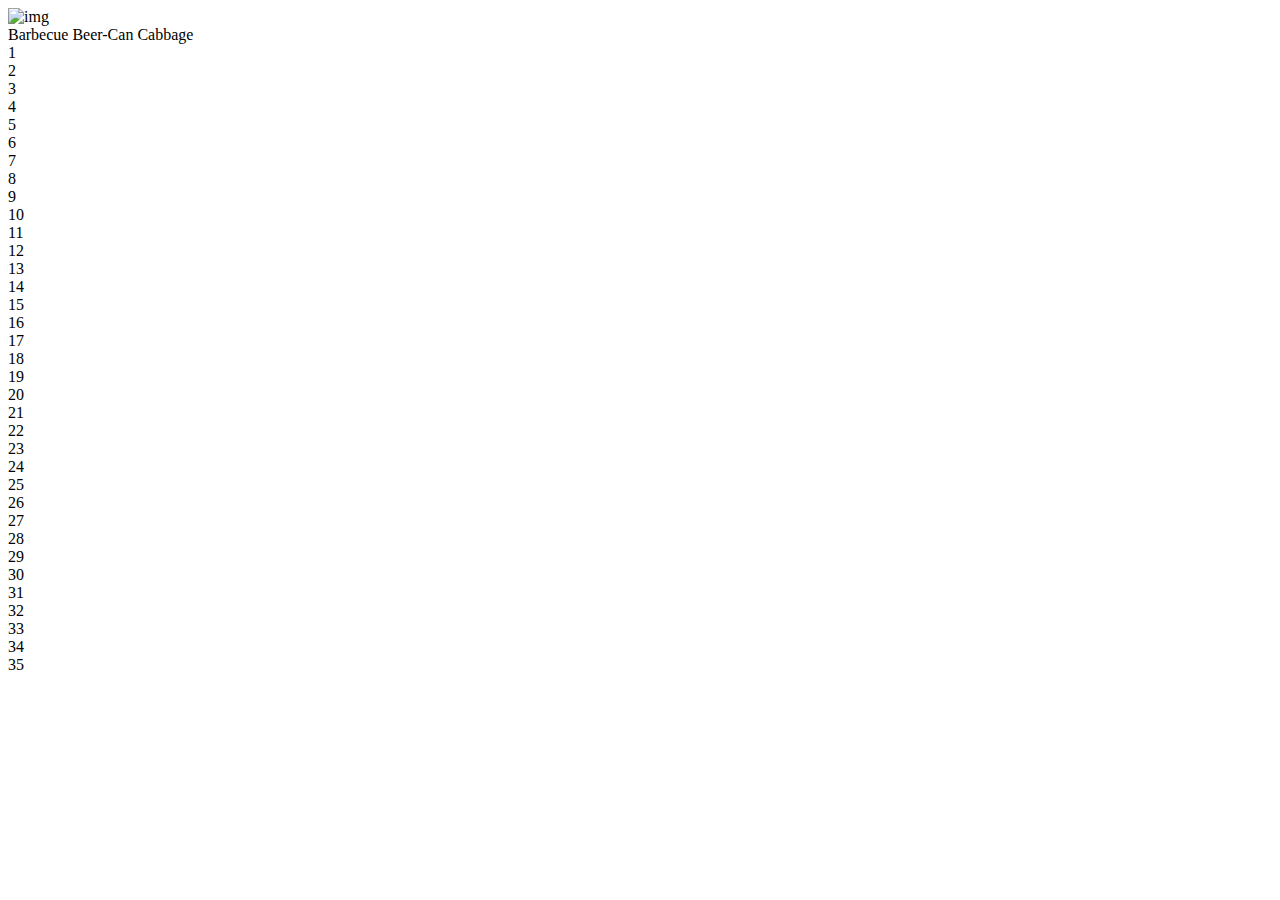
==== hh.html @ caa89586 "hell" ====
<!DOCTYPE html>

<head>
    <title>Etch-a-Sketch</title>
    <link rel="stylesheet" type="text/css" href="/Users/alimerkouk/Desktop/s2/recreate this/ss.css">
   
</head>

<body>
    <div id="container"> <img src="/Users/alimerkouk/Desktop/s2/recreate this/Screenshot 2022-09-05 at 17.54.20.png" alt="img" style="width:50%;max-width:40vw">  <figcaption>Barbecue Beer-Can Cabbage</figcaption>
    </div>
    <script type="text/javascript" src="ss.js"></script>
</body>
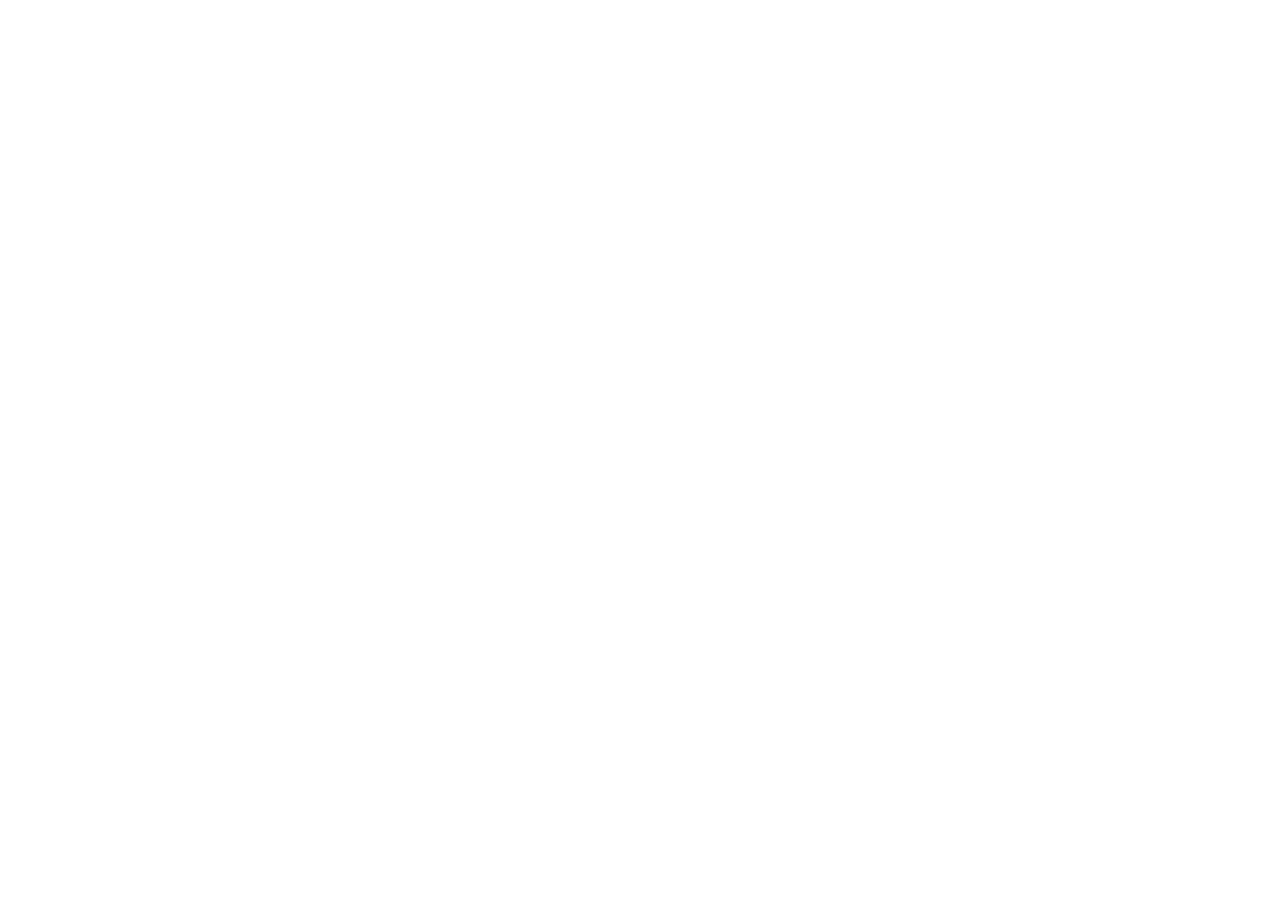
==== commit c3aa5173: "good stuffs" ====
--- a/hh.html
+++ b/hh.html
@@ -7,7 +7,14 @@
 </head>
 
 <body>
+    <template>
+        <li><a href="/Users/alimerkouk/Documents/s2/pdt list/i´home.html">BOSS</a></li>
     <div id="container"> <img src="/Users/alimerkouk/Desktop/s2/recreate this/Screenshot 2022-09-05 at 17.54.20.png" alt="img" style="width:50%;max-width:40vw">  <figcaption>Barbecue Beer-Can Cabbage</figcaption>
-    </div>
+    </div></template>
+
+
+
+
     <script type="text/javascript" src="ss.js"></script>
+    <script type="text/javascript" src="grid.js"></script>
 </body>